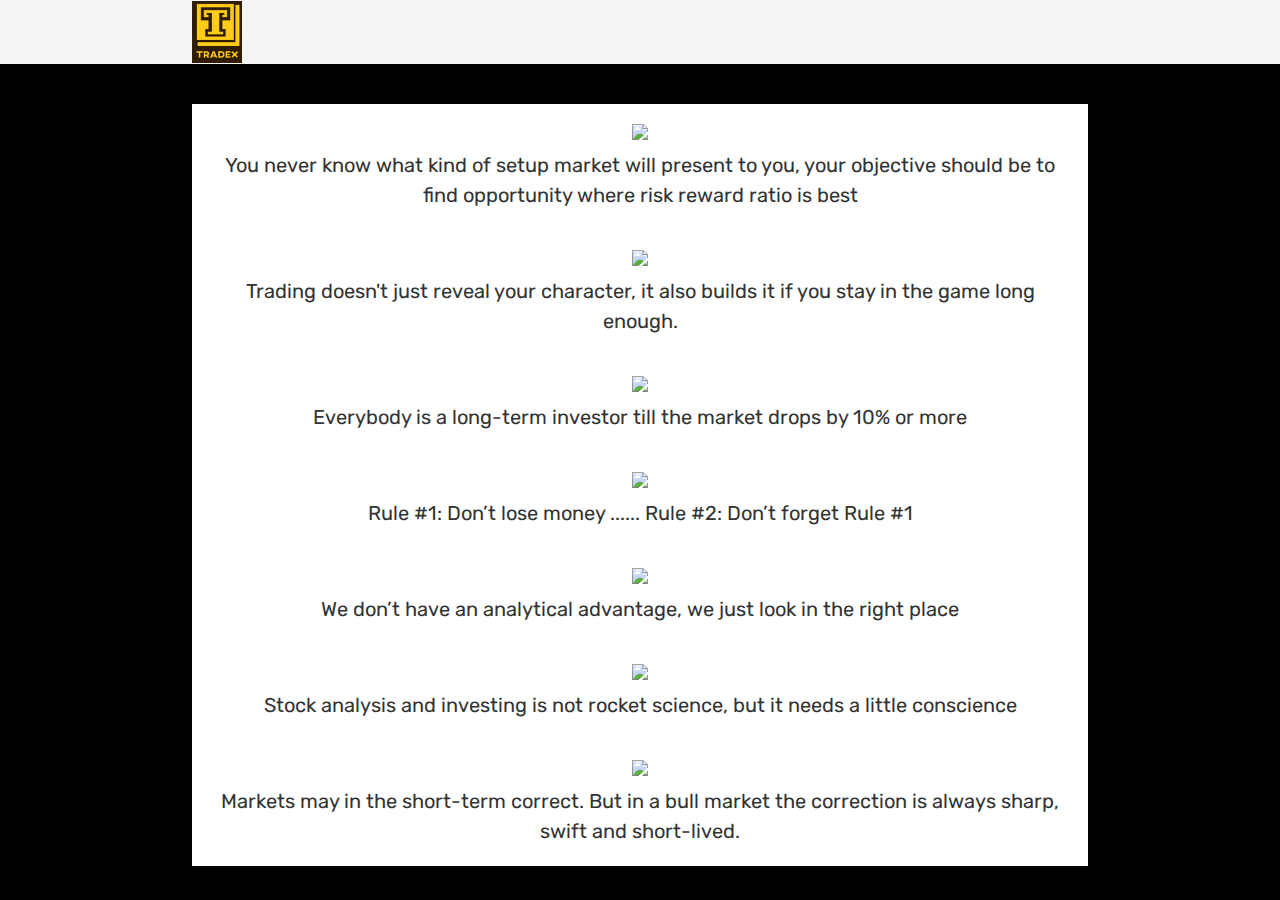
==== index.html @ e20657c1 "Update index.html" ====
<html lang="en">
<head>
  <meta charset="UTF-8">
  <meta name="viewport" content="width=device-width, initial-scale=1.0">
  <meta http-equiv="X-UA-Compatible" content="ie=edge">
  <!-- Compiled and minified CSS -->
  <link rel="stylesheet" href="https://cdnjs.cloudflare.com/ajax/libs/materialize/1.0.0/css/materialize.min.css">
  <title>Tradexx</title>
  <link rel="stylesheet type="text/css" href="style.css">
</head>
<body class="black lighten-3">

  <!-- NAVBAR -->
  <nav class="z-depth-10 grey lighten-4">
    
    <div class="nav-wrapper container">
      <a href="#" class="left display-on-med-and-down">
        <img src="img/Tradexx.jpg" style="width: 50px; margin-top: 0.98px;">
      </a>
      
      <ul id="nav-mobile" class="right display-on-med-and-down">
          <li class="logged-in" style="display: none;">
            <a href="#" class="grey-text modal-trigger" data-target="modal-account">Account</a>
          </li>
          <li class="logged-in" style="display: none;">
            <a href="#" class="grey-text" id="logout">Logout</a>
          </li>
          <li class="admin" style="display: none;">
            <a href="#" class="grey-text modal-trigger" data-target="modal-create">Create Guide</a>
          </li>
          <li class="logged-out" style="display: none;">
            <a href="#" class="grey-text modal-trigger" data-target="modal-login">Login</a>
          </li>
          <li class="logged-out" style="display: none;">
            <a href="#" class="grey-text modal-trigger" data-target="modal-signup">Sign up</a>
          </li>
        </span>
      </ul>
    </div>
  </nav>

  <!-- ADMIN ACTIONS -->
  <form class="center-align admin-actions admin" style="margin: 40px auto; max-width: 300px; display: none;">
    <input type="email" placeholder="User email" id="admin-email" required />
    <button class="btn-small yellow darken-2 z-depth-0">Make admin</button>
  </form>

  <!-- SIGN UP MODAL -->
  <div id="modal-signup" class="modal">
    <div class="modal-content">
      <h4>Sign up</h4><br />
      <form id="signup-form">
        <div class="input-field">
          <input type="text" id="username" required />
          <label for="username">Username</label>
        </div>
        <div class="input-field">
          <input type="email" id="signup-email" required />
          <label for="signup-email">Email address</label>
        </div>
        <div class="input-field">
          <input type="number" id="signup-bio" required />
          <label for="signup-bio">UPI-ID</label>
        </div>
        
        <div class="input-field">
          <input type="number" id="Number" required />
          <label for="Number">Contact Number</label>
        </div>
        <div class="input-field">
          <input type="password" id="signup-password" required />
          <label for="signup-password">Choose password</label>
        </div>
        <button class="btn yellow darken-2 z-depth-0">Sign up</button>
        <p class="error pink-text center-align"></p>
      </form>
    </div>
  </div>

  <!-- LOGIN MODAL -->
  <div id="modal-login" class="modal">
    <div class="modal-content">
      <h4>Login</h4><br />
      <form id="login-form">
        <div class="input-field">
          <input type="email" id="login-email" required />
          <label for="login-email">Email address</label>
        </div>
        <div class="input-field">
          <input type="password" id="login-password" required />
          <label for="login-password">Your password</label>
        </div>
        <button class="btn yellow darken-2 z-depth-0">Login</button>
        <p class="error pink-text center-align"></p>
      </form>
    </div>
  </div>

  <!-- pay MODAL -->
  <div id="modal-pay" class="modal">
    <div class="modal-content">
      <h4>pay Guide</h4><br />
      <form id="pay-form">
        <div class="input-field">
          <input type="text" id="title" required>
          <label for="title">Guide Title</label>
        </div>
        <div class="input-field">
          <textarea id="content" class="materialize-textarea" required></textarea>
          <label for="content">Guide Content</label>
        </div>
        <button class="btn yellow darken-2 z-depth-0">pay</button>
      </form>
    </div>
  </div>

<!-- USER LIST -->
  <div class="container" style="margin-top: 40px;">
    <ul class="collapsible z-depth-0 users" style="border: none;">
      <!-- <li>
        <div class="collapsible-header grey lighten-4">User title</div>
        <div class="collapsible-body white">Lorem ipsum dolor sit amet.</div>
      </li>
      <li>
        <div class="collapsible-header grey lighten-4">User title</div>
        <div class="collapsible-body white"><span>Lorem ipsum dolor sit amet.</span></div>
      </li>
      <li>
        <div class="collapsible-header grey lighten-4">Guide title</div>
        <div class="collapsible-body white"><span>Lorem ipsum dolor sit amet.</span></div>
      </li>
      <li>
        <div class="collapsible-header grey lighten-4">Guide title</div>
        <div class="collapsible-body white"><span>Lorem ipsum dolor sit amet.</span></div>
      </li> -->
    </ul>
  </div> 
  
  <div class="container">

    <div class="box">
    
    <div class="content">
    
    <img src ="https://image.flaticon.com/icons/png/128/4256/4256900.png"> 
    <p>You never know what kind of setup market will present to you, your objective should be to find opportunity where risk reward ratio is best</p>
        </div>
       </div>
      <div class="box">
    
    <div class="content">
    
    <img src ="https://image.flaticon.com/icons/png/128/4256/4256880.png"> 
    <p>Trading doesn't just reveal your character, it also builds it if you stay in the game long enough.</p>
        </div>
       </div>
                      <div class="box">
    
    <div class="content">
    
    <img src ="https://image.flaticon.com/icons/png/128/3121/3121773.png"> 
    <p>Everybody is a long-term investor till the market drops by 10% or more</p>
        </div>
       </div>
                      <div class="box">
    
    <div class="content">
    
    <img src ="https://image.flaticon.com/icons/png/128/4221/4221526.png"> 
    <p>Rule #1: Don’t lose money ......
       Rule #2: Don’t forget Rule #1</p>
        </div>
       </div>
                      <div class="box">
    
    <div class="content">
    
    <img src ="https://image.flaticon.com/icons/png/128/4106/4106431.png"> 
    <p>We don’t have an analytical advantage, we just look in the right place</p>
        </div>
       </div>
                     <div class="box">
    
    <div class="content">
    
    <img src ="https://image.flaticon.com/icons/png/128/1924/1924415.png"> 
    <p>Stock analysis and investing is not rocket
    science, but it needs a little conscience</p>
        </div>
       </div>
                                                                                                         
      <div class="box">
    
    <div class="content">
    <img src ="https://image.flaticon.com/icons/png/128/2168/2168111.png"> 
    <p>Markets may in the short-term correct. But in a bull market the correction is always sharp, swift and short-lived.
    </p>
        </div>
       </div>
      </div>
  
  <script src="https://www.gstatic.com/firebasejs/5.6.0/firebase-app.js"></script>
  <script src="https://www.gstatic.com/firebasejs/5.6.0/firebase-auth.js"></script>
  <script src="https://www.gstatic.com/firebasejs/5.6.0/firebase-firestore.js"></script>
  <script src="https://www.gstatic.com/firebasejs/5.6.0/firebase-functions.js"></script>
  <script>
    // Initialize Firebase
    var config = {
      apiKey: "AIzaSyDlDUJhsP0_uh-YpaRfTOhWZsyY_hLukTw",
      authDomain: "net-ninja-sandbox.firebaseapp.com",
      databaseURL: "https://net-ninja-sandbox.firebaseio.com",
      projectId: "net-ninja-sandbox"
    };
    firebase.initializeApp(config);
    
    // make auth and firestore references
    const auth = firebase.auth();
    const db = firebase.firestore();
    const functions = firebase.functions();

    // update firestore settings
    db.settings({ timestampsInSnapshots: true });
  </script>
  <!-- Compiled and minified JavaScript -->
  <script src="https://cdnjs.cloudflare.com/ajax/libs/materialize/1.0.0/js/materialize.min.js"></script>
  <script src="scripts/auth.js"></script>
  <script src="scripts/index.js"></script>
</body>
</html>
---- style.css ----
@import url('https://fonts.googleapis.com/css?family=Rubik:300,400,500&display=swap');
*{

margin: 0;

padding: 0;

box-sizing: border-box;
 font-family: 'Rubik', sans-serif;
}
body{
  


    display:;
    
    justify-content: center;
    
    align-self: center;
    
    min-height: 100vh;
      background: #222;
    }
    .container .box {

      background: #fff;
      
      padding: 20px;
      
      display: grid;
      
      font-size: 20px;
      
      place-items: center; 
        
        text-align:center; 
        color:#333;
      
      transition: 0.5s;
      }
      .container .box:hover
{
 background: #e91e63; 
}
.container .box img {

position: relative;

max-width: 100px; 
  margin-bottom: 10px;

}
.container .box:nth-child(1)

{

grid-column: span 2;
  grid-row: span 1;

} 
.container .box:nth-child(2)

{

grid-column: span 1;
  grid-row: span 2;

} 
.container .box:nth-child(4)

{
grid-column: span 1; 
  grid-row: span 2;
}
.container .box:nth-child(5) {

grid-column: span 3;
  grid-row: span 1;

}

@media (max-width: 991px)

{

.container{

grid-template-columns: repeat(auto-fill, minmax(50%, 1fr)); 
grid-template-rows: minmax(auto, auto);
  
  }
.container .box {

grid-column: unset !important; 
 grid-row: unset !mportant;

}
}
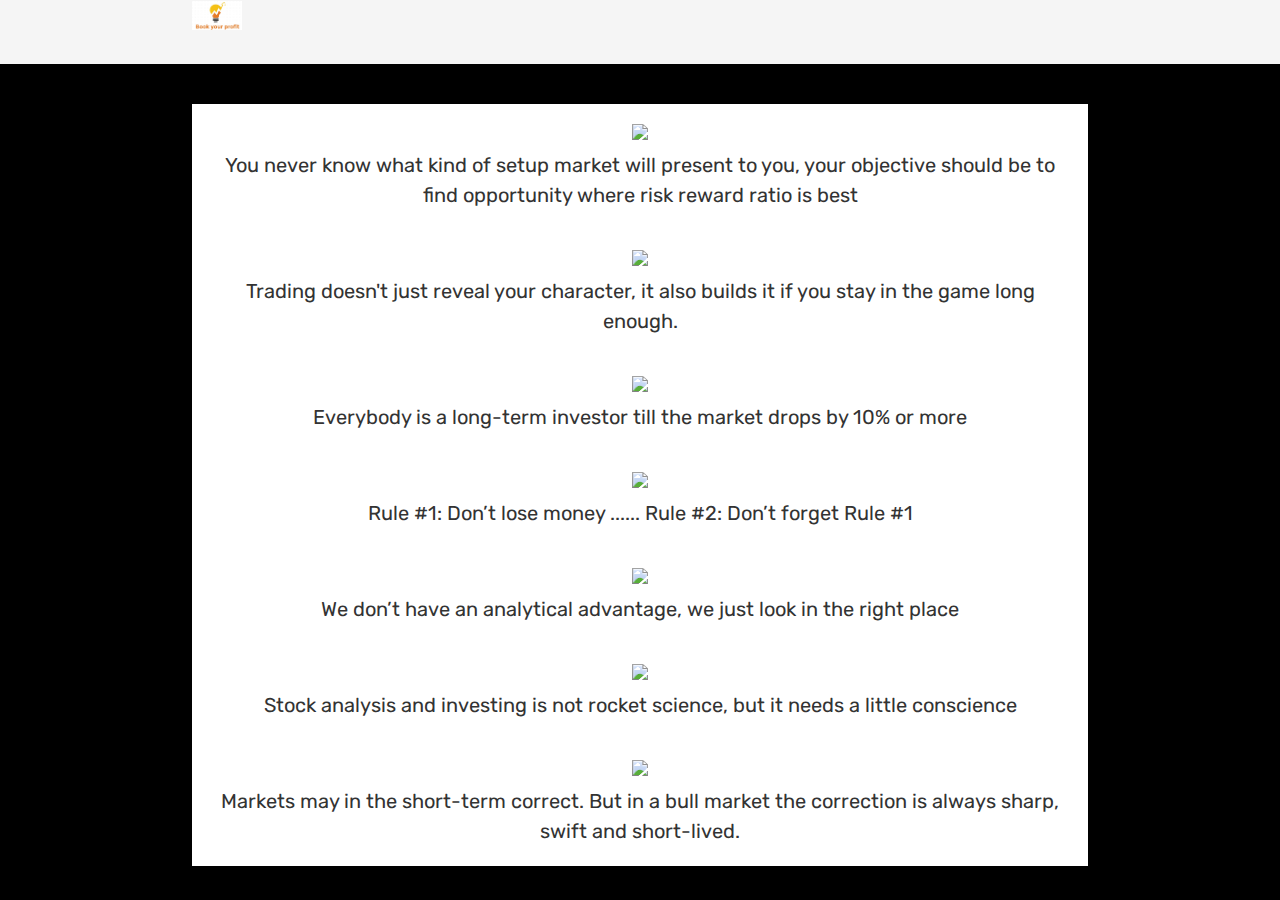
==== commit 9800f70b: "Update index.html" ====
--- a/index.html
+++ b/index.html
@@ -5,7 +5,7 @@
   <meta http-equiv="X-UA-Compatible" content="ie=edge">
   <!-- Compiled and minified CSS -->
   <link rel="stylesheet" href="https://cdnjs.cloudflare.com/ajax/libs/materialize/1.0.0/css/materialize.min.css">
-  <title>Tradexx</title>
+  <title>BookYourProfit</title>
   <link rel="stylesheet type="text/css" href="style.css">
 </head>
 <body class="black lighten-3">
@@ -15,7 +15,7 @@
     
     <div class="nav-wrapper container">
       <a href="#" class="left display-on-med-and-down">
-        <img src="img/Tradexx.jpg" style="width: 50px; margin-top: 0.98px;">
+        <img src="img/1618216179337.jpg" style="width: 50px; margin-top: 0.98px;">
       </a>
       
       <ul id="nav-mobile" class="right display-on-med-and-down">
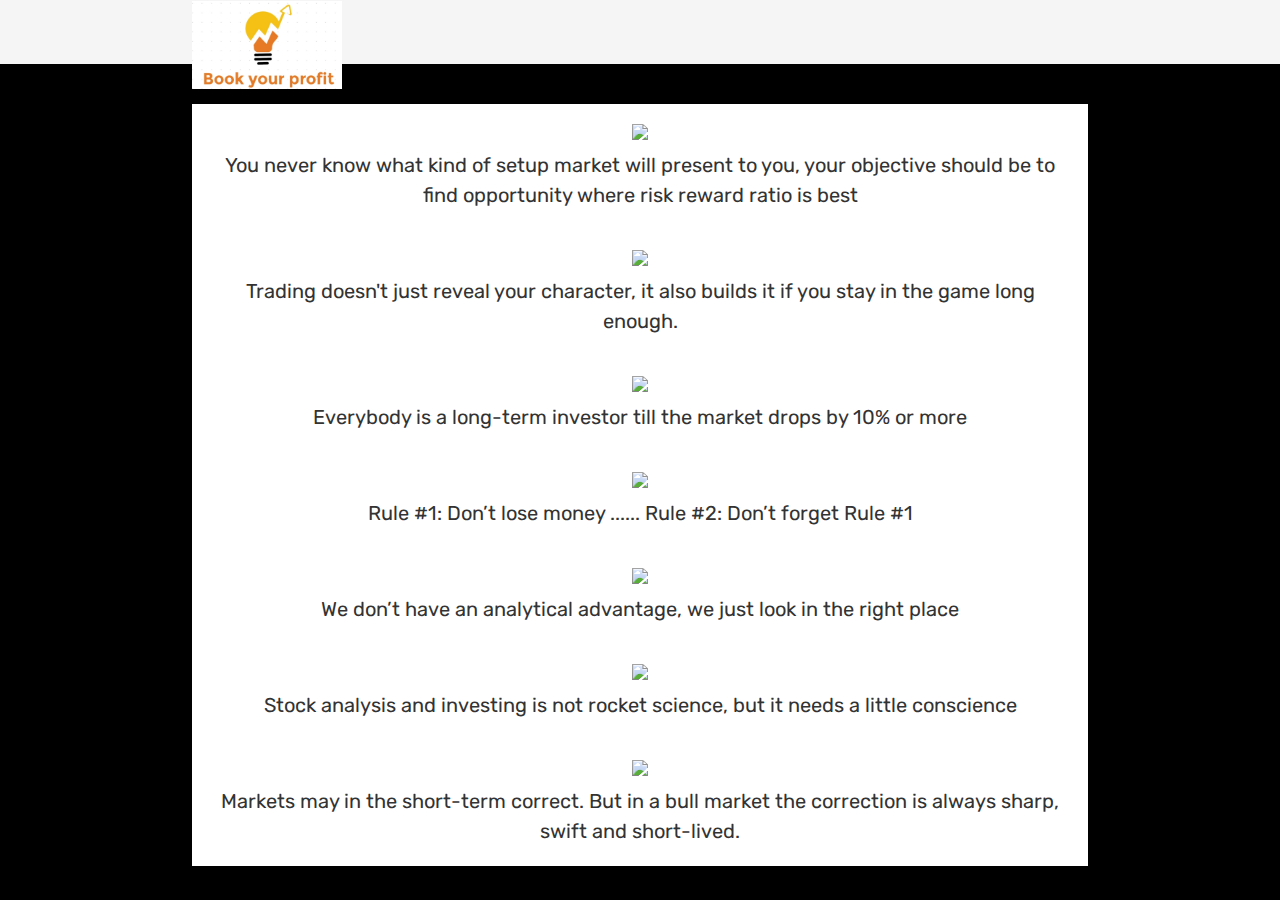
==== commit 340202d7: "Create index.html" ====
--- a/index.html
+++ b/index.html
@@ -15,7 +15,7 @@
     
     <div class="nav-wrapper container">
       <a href="#" class="left display-on-med-and-down">
-        <img src="img/1618216179337.jpg" style="width: 50px; margin-top: 0.98px;">
+        <img src="img/1618216179337.jpg" style="width: 150px; margin-top: 0.98px;">
       </a>
       
       <ul id="nav-mobile" class="right display-on-med-and-down">
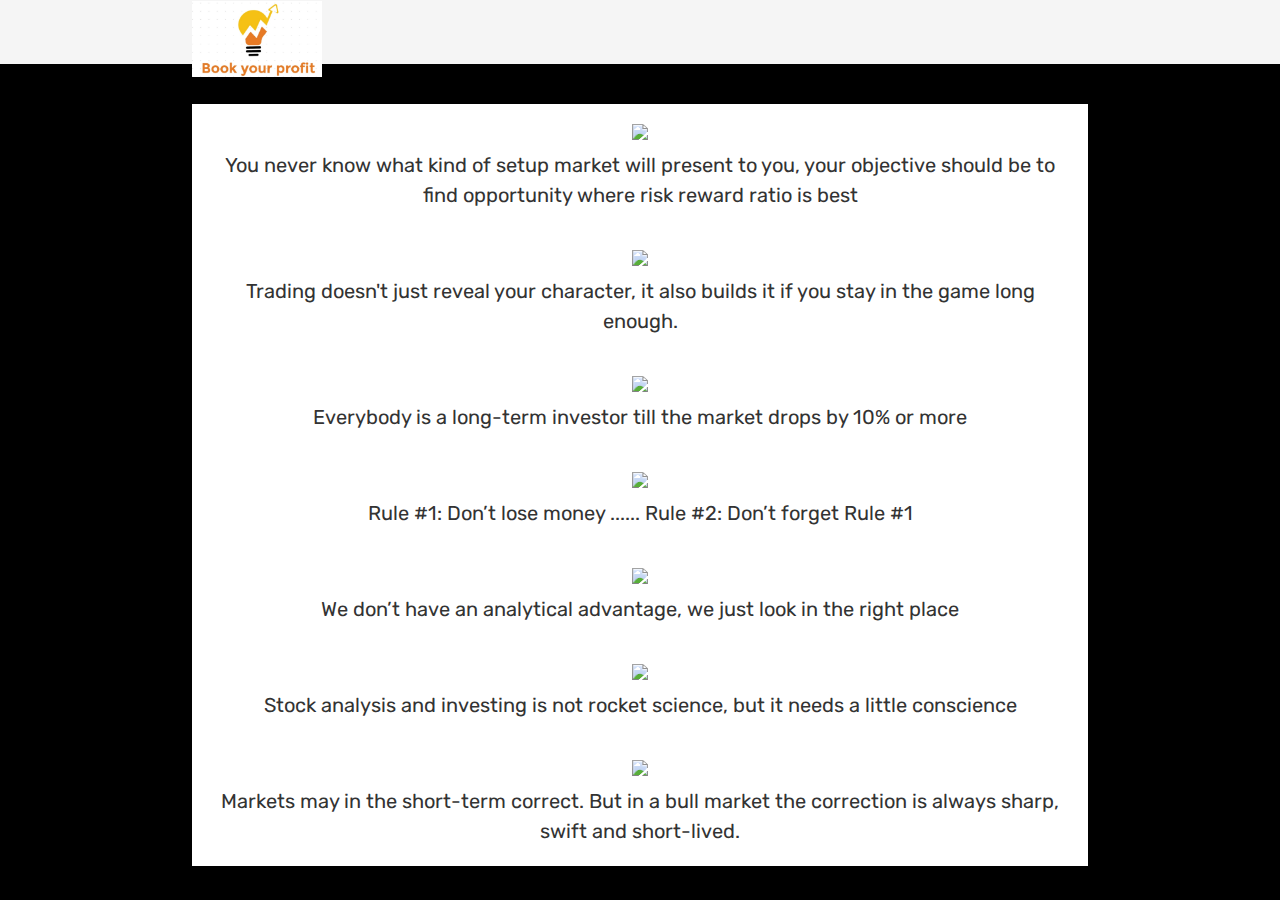
==== commit 80e46b11: "Update index.html" ====
--- a/index.html
+++ b/index.html
@@ -15,7 +15,7 @@
     
     <div class="nav-wrapper container">
       <a href="#" class="left display-on-med-and-down">
-        <img src="img/1618216179337.jpg" style="width: 150px; margin-top: 0.98px;">
+        <img src="img/1618216179337.jpg" style="width: 130px; margin-top: 0.98px;">
       </a>
       
       <ul id="nav-mobile" class="right display-on-med-and-down">
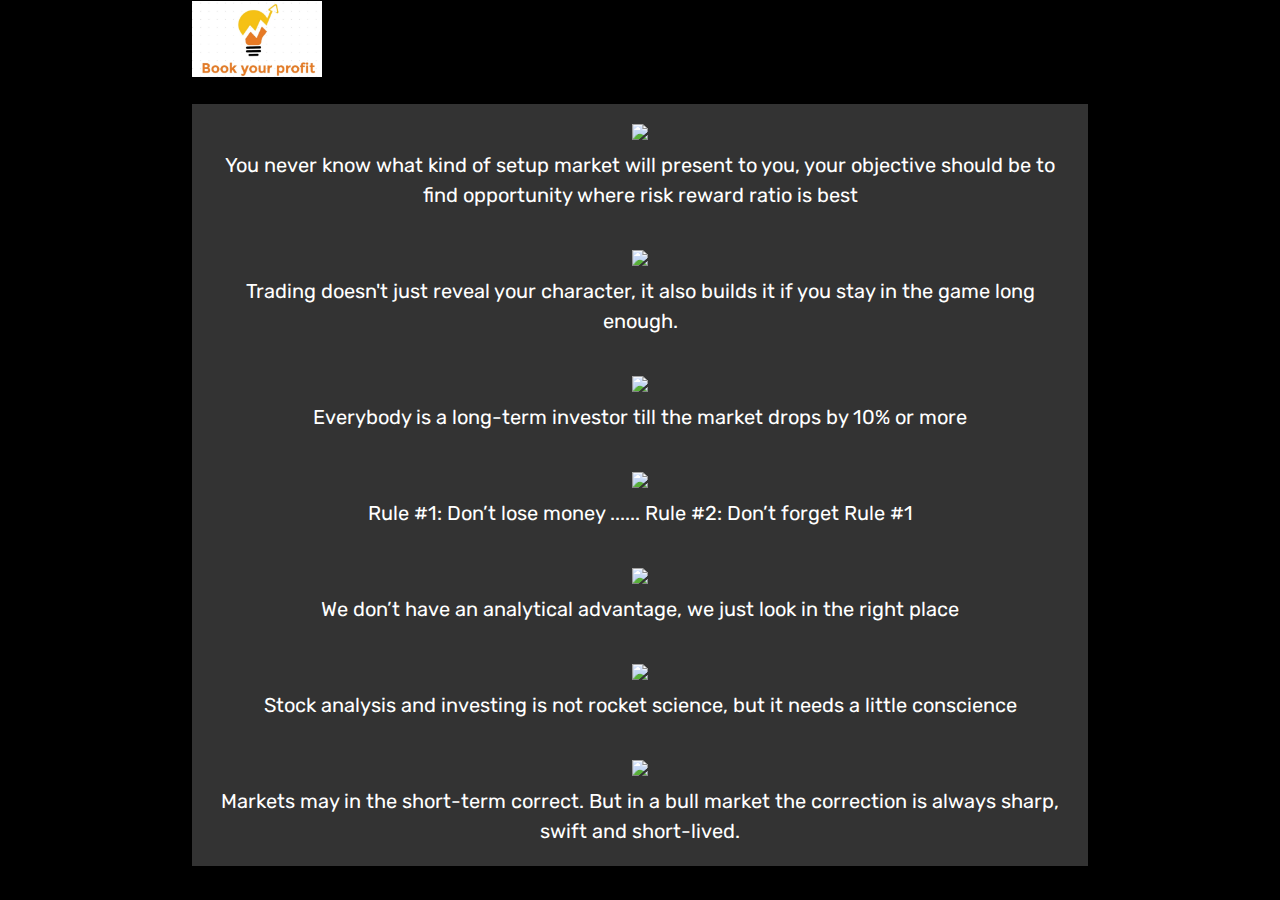
==== commit 8f39d53e: "Update index.html" ====
--- a/index.html
+++ b/index.html
@@ -11,7 +11,7 @@
 <body class="black lighten-3">
 
   <!-- NAVBAR -->
-  <nav class="z-depth-10 grey lighten-4">
+  <nav class="z-depth-10 black lighten-4">
     
     <div class="nav-wrapper container">
       <a href="#" class="left display-on-med-and-down">
--- a/style.css
+++ b/style.css
@@ -23,7 +23,7 @@
     }
     .container .box {
 
-      background: #fff;
+      background: #333;
       
       padding: 20px;
       
@@ -34,7 +34,7 @@
       place-items: center; 
         
         text-align:center; 
-        color:#333;
+        color:#fff;
       
       transition: 0.5s;
       }
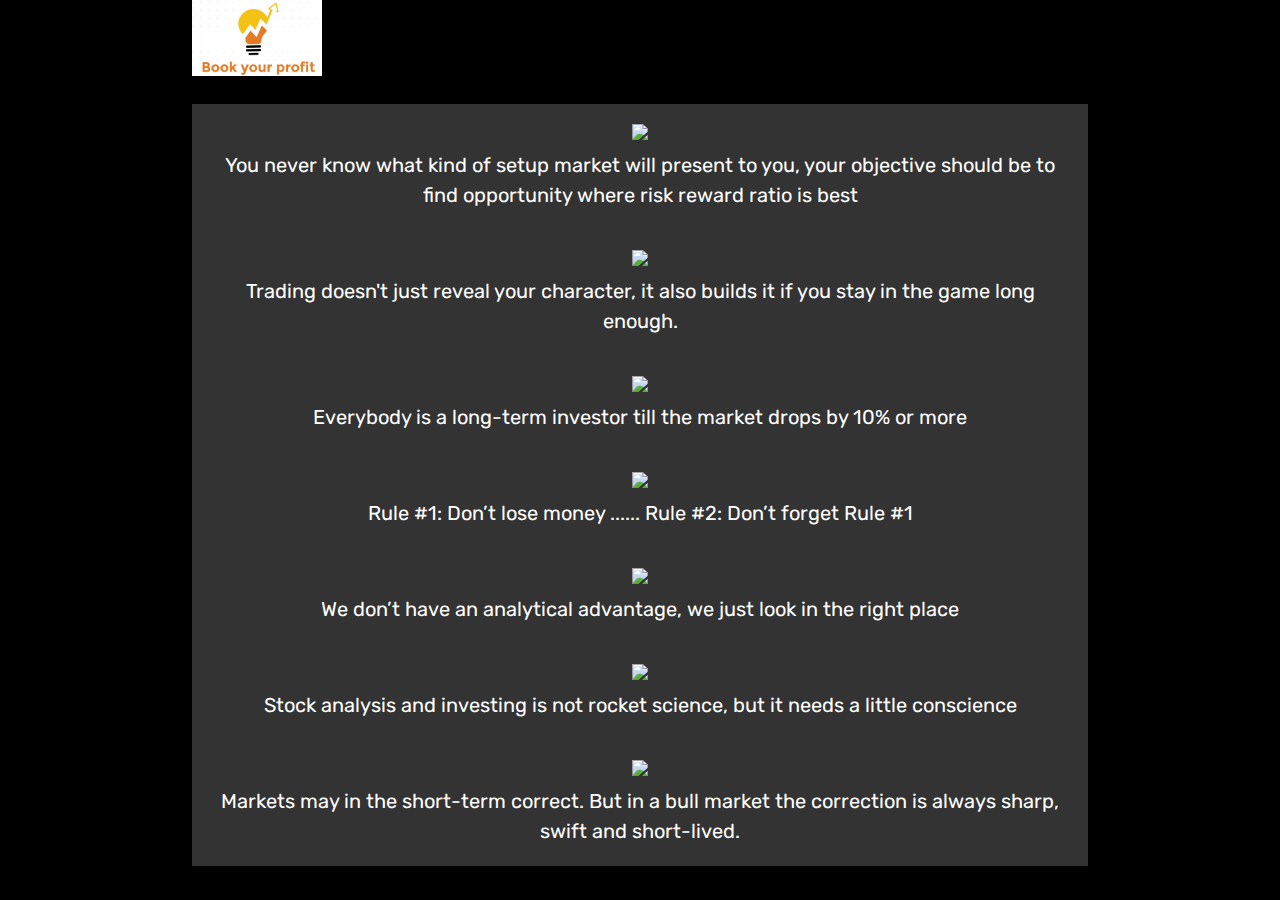
==== commit 2b9c0211: "Update index.html" ====
--- a/index.html
+++ b/index.html
@@ -15,7 +15,7 @@
     
     <div class="nav-wrapper container">
       <a href="#" class="left display-on-med-and-down">
-        <img src="img/1618216179337.jpg" style="width: 130px; margin-top: 0.98px;">
+        <img src="img/1618216179337.jpg" style="width: 130px; margin-top: 0px;">
       </a>
       
       <ul id="nav-mobile" class="right display-on-med-and-down">
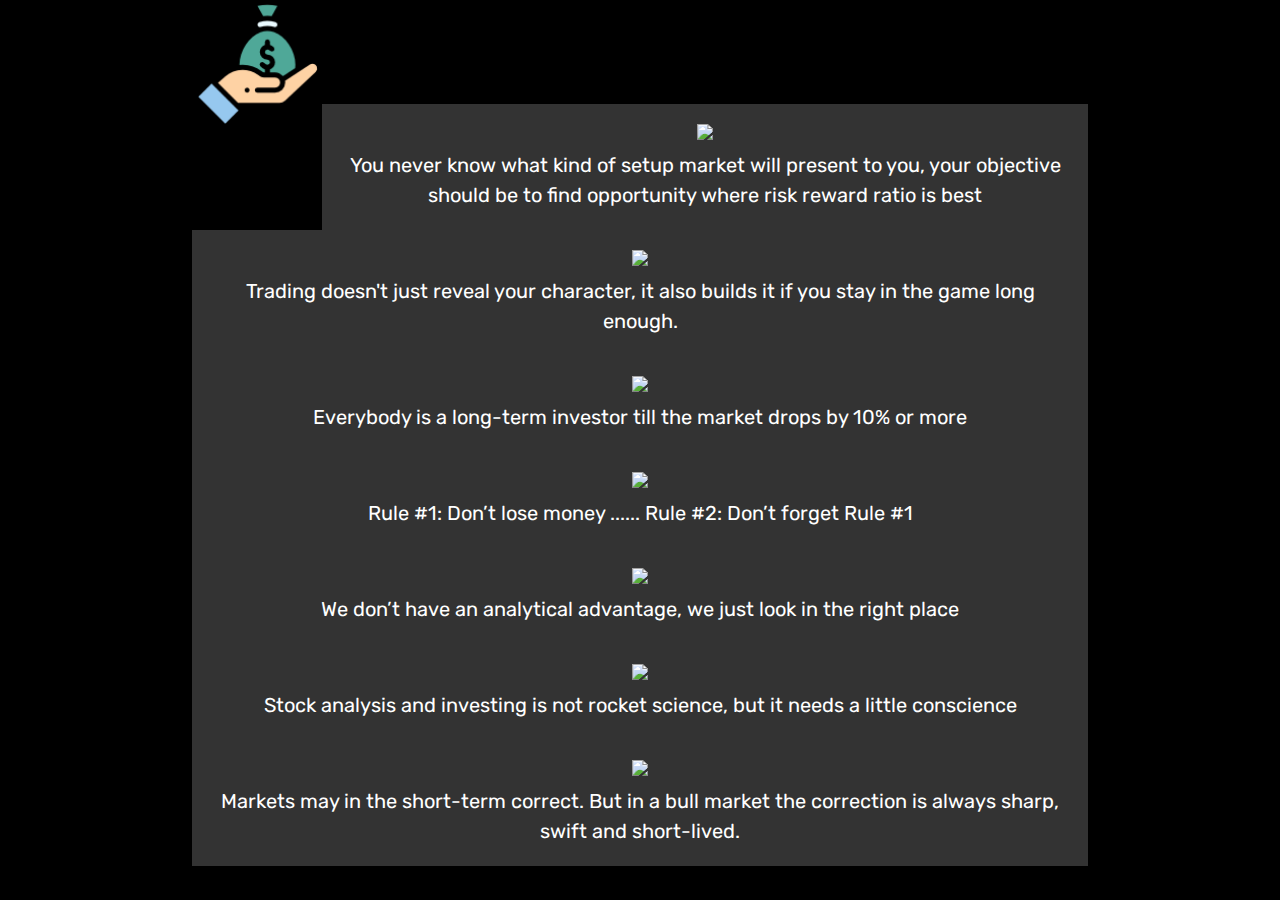
==== commit b34d14ee: "Update index.html" ====
--- a/index.html
+++ b/index.html
@@ -15,7 +15,7 @@
     
     <div class="nav-wrapper container">
       <a href="#" class="left display-on-med-and-down">
-        <img src="img/1618216179337.jpg" style="width: 130px; margin-top: 0px;">
+        <img src="img/1322767.png" style="width: 130px; margin-top: 0px;">
       </a>
       
       <ul id="nav-mobile" class="right display-on-med-and-down">
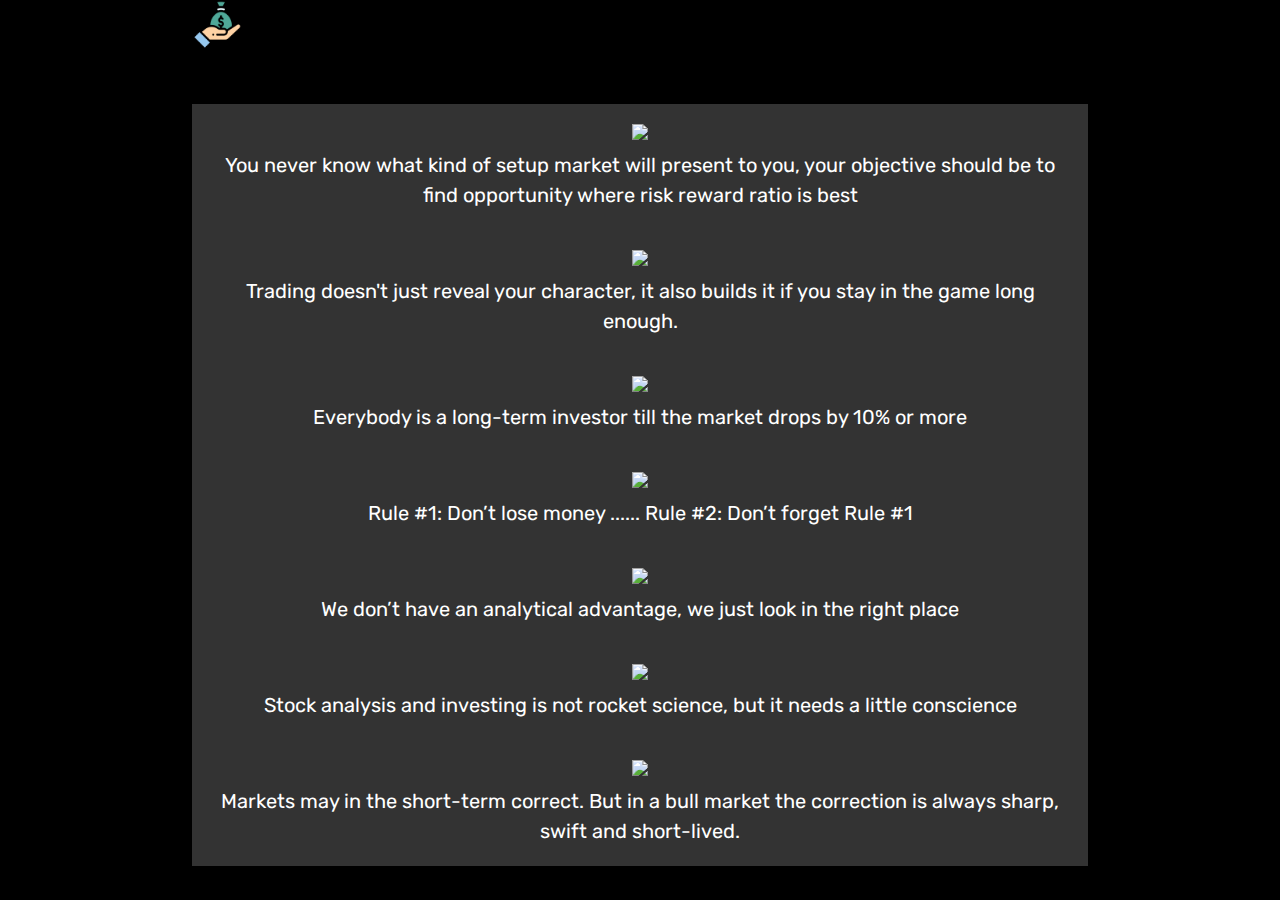
==== commit 9f113756: "Update index.html" ====
--- a/index.html
+++ b/index.html
@@ -15,7 +15,7 @@
     
     <div class="nav-wrapper container">
       <a href="#" class="left display-on-med-and-down">
-        <img src="img/1322767.png" style="width: 130px; margin-top: 0px;">
+        <img src="img/1322767.png" style="width: 50px; margin-top: 0px;">
       </a>
       
       <ul id="nav-mobile" class="right display-on-med-and-down">
